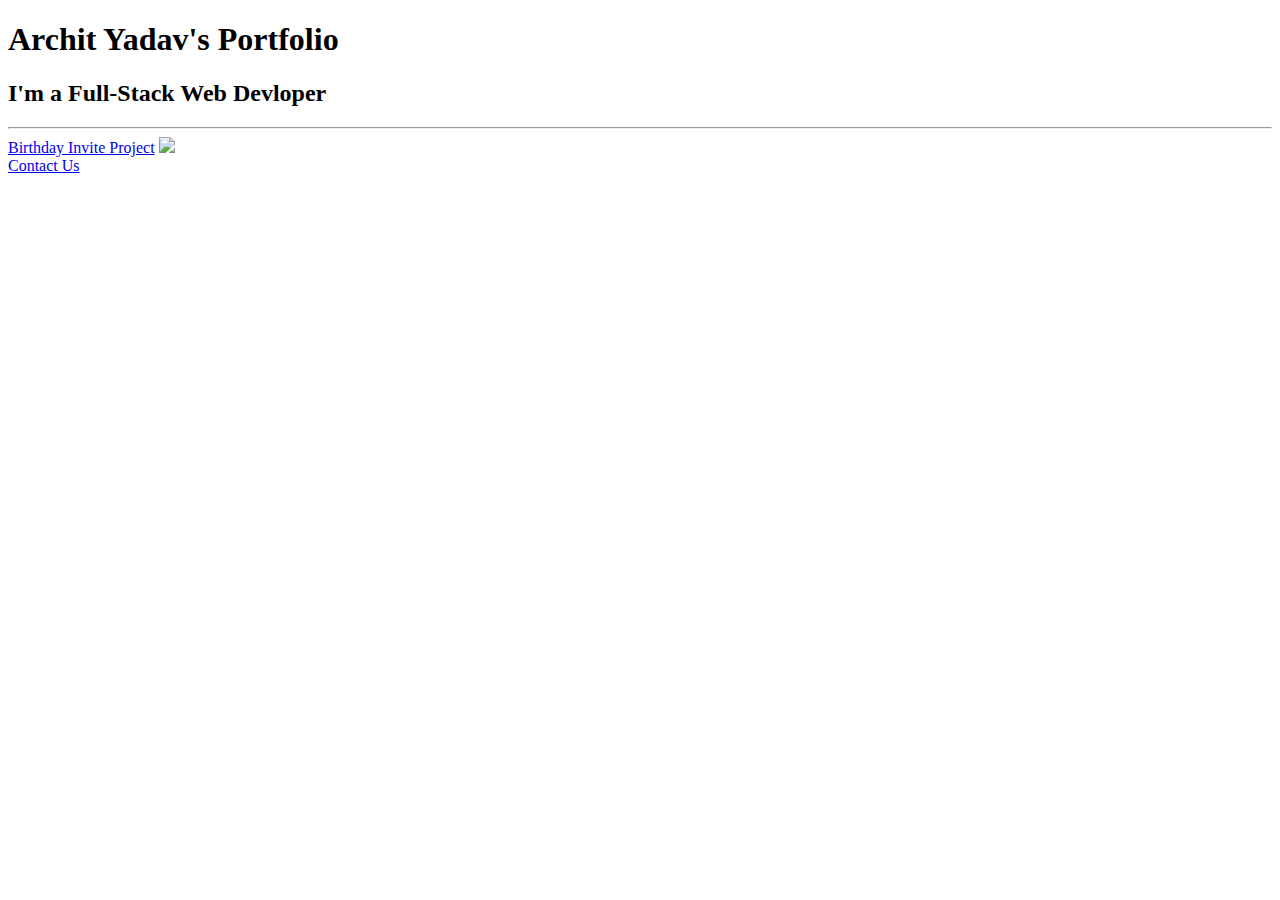
==== Index.html @ 8a2cd697 "Add files via upload" ====
<!DOCTYPE html>
<html lang="en">
<head>
    <meta charset="UTF-8">
    <meta name="viewport" content="width=device-width, initial-scale=1.0">
    <title>Archit Portfolio :</title>
</head>
<body>
    <h1>Archit Yadav's Portfolio</h1>
    <h2>I'm a Full-Stack Web Devloper</h2>
    <hr/>
    <a href="./project birthday party.html">Birthday Invite Project</a>
    <img src="./assets/birthday-party-image.png"/>
    <br/>
    <a href="./contact.html">Contact Us </a>
</body>
</html>
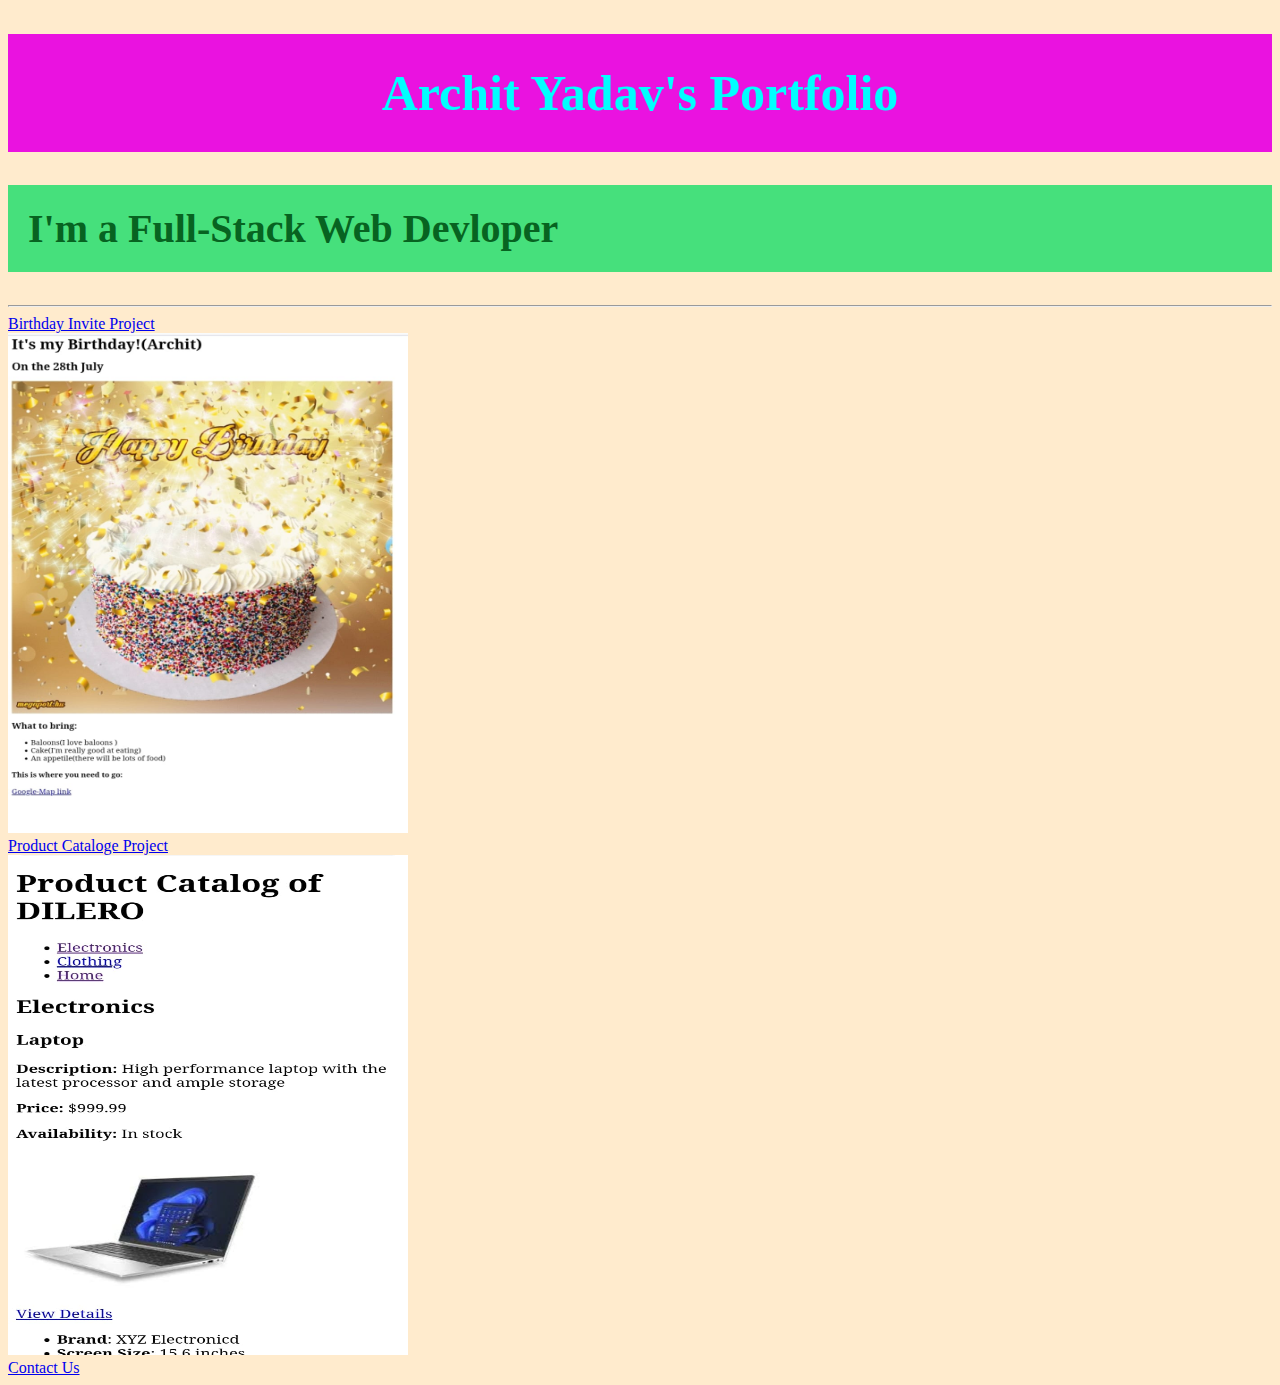
==== commit f20a2444: "Add files via upload" ====
--- a/Index.html
+++ b/Index.html
@@ -4,14 +4,21 @@
     <meta charset="UTF-8">
     <meta name="viewport" content="width=device-width, initial-scale=1.0">
     <title>Archit Portfolio :</title>
+    <link rel="stylesheet" href="./CSS file/style.css" />  
 </head>
 <body>
     <h1>Archit Yadav's Portfolio</h1>
     <h2>I'm a Full-Stack Web Devloper</h2>
     <hr/>
-    <a href="./project birthday party.html">Birthday Invite Project</a>
-    <img src="./assets/birthday-party-image.png"/>
+    <a href="./All-Projects/project birthday party.html">Birthday Invite Project</a>
     <br/>
+    <img src="./All-Projects/Assets-Images/birthday invite.jpg" width="400" height="500"/>
+    <br/>
+    <a href="./All-Projects/product cataloge.html">Product Cataloge Project</a>
+    <br/>
+    <img src="./All-Projects/Assets-Images/prodcut catalog.jpg" width="400" height="500"/>
+    <br/>
+
     <a href="./contact.html">Contact Us </a>
 </body>
-</html>+</html>
--- a/CSS file/style.css
+++ b/CSS file/style.css
@@ -0,0 +1,17 @@
+h1{
+    color:aqua;
+    font-size: 50px;
+    background-color: rgb(234, 18, 224);
+    padding:30px;
+    text-align: center;
+}
+h2{
+    color:rgb(7, 99, 33);
+    font-size: 40px;
+    background-color:  rgb(70, 224, 124);
+    padding: 20px;
+
+}
+html{
+    background-color:blanchedalmond;
+}
